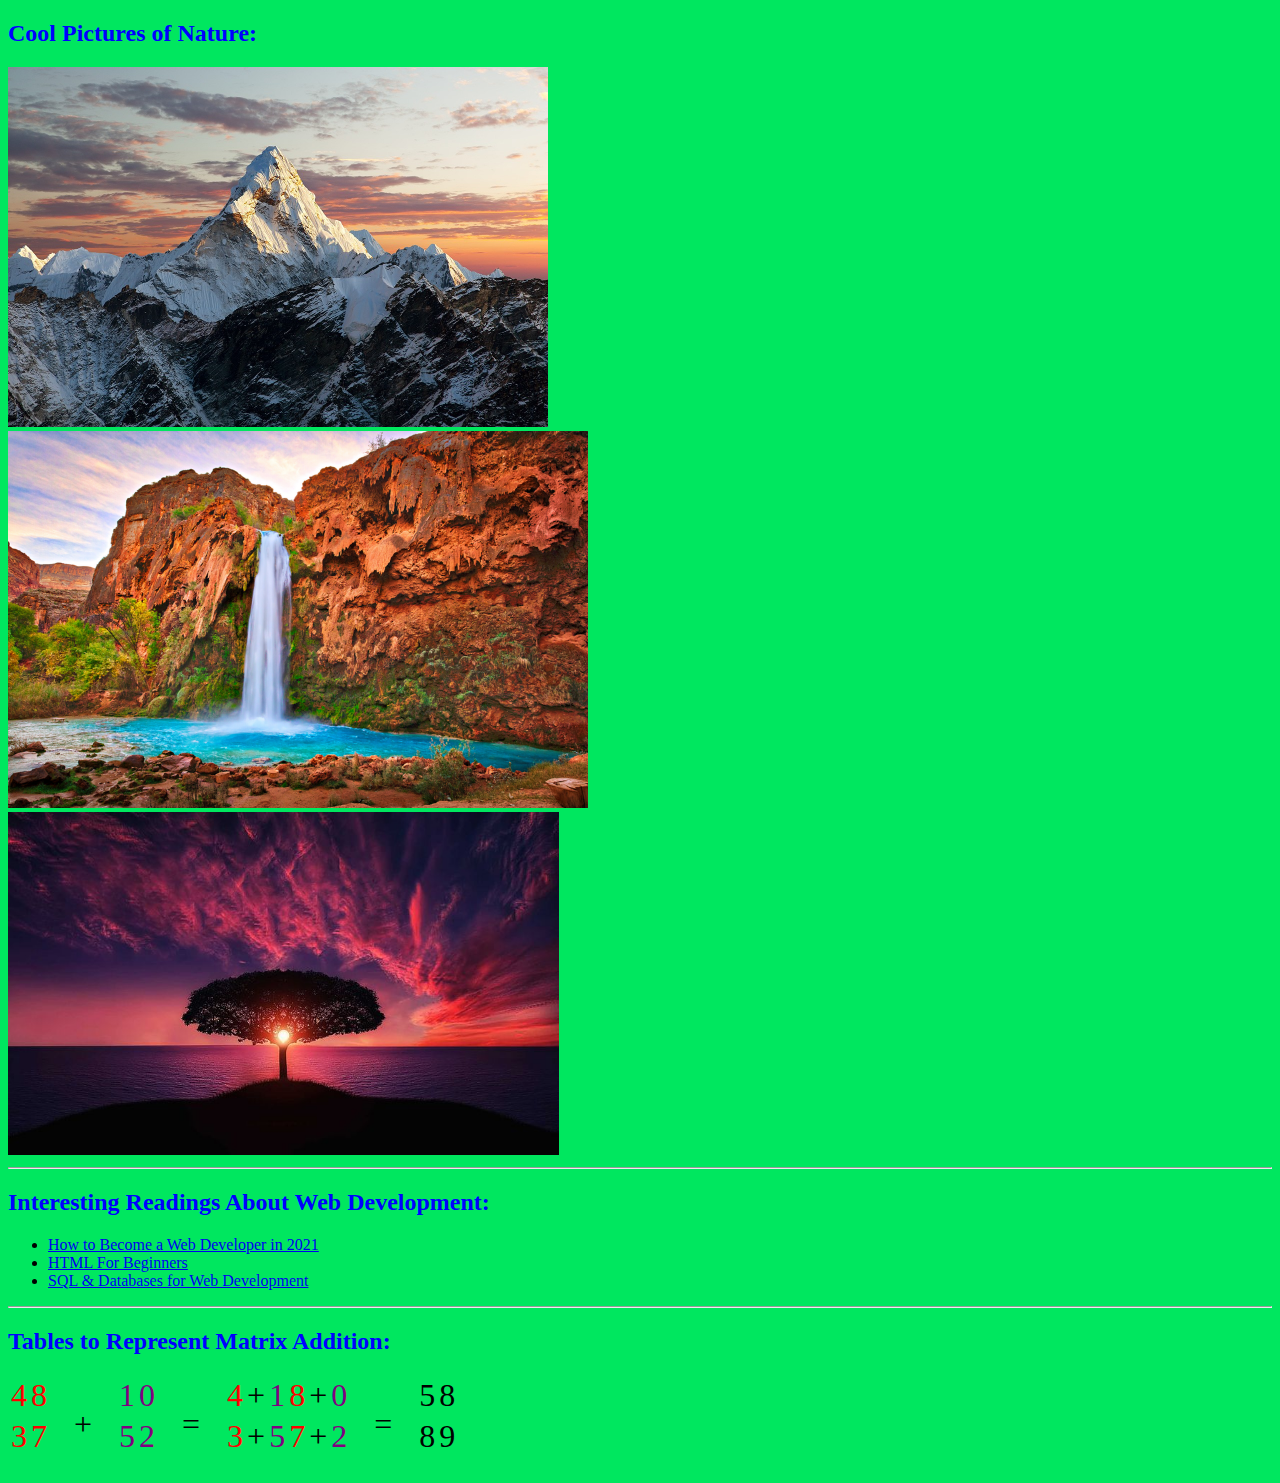
==== index.html @ ed4e2d64 "Add files via upload" ====
<!--
File: HW1.html
GUI Assignment: Creating Your First Web Page
This webpage shows the use of images, links, tables, and CSS styling.
Peyton Somerville
9/14/2021
-->

<!DOCTYPE html>
<html lang="en">

    <head>
	    <meta charset="utf-8">
	    <title>My First Web Page!</title>
	    <link rel="stylesheet" href="HW1style.css">
	</head>

    <body>
		<!-- Images -->
	    <h2>Cool Pictures of Nature:</h2>
	    <img class="mountain" src="mountains.jpg" alt="mountain">
		<br>
		<img class="waterfall" src="waterfall.png" alt="waterfall">
		<br>
		<img class="tree" src="tree.jpg" alt="tree">
		
		<hr>
		
		<!-- Working Links/ Informative Readings -->
		<h2>Interesting Readings About Web Development:</h2>
		<ul>
		    <li><a href="https://careerfoundry.com/en/blog/web-development/what-does-it-take-to-become-a-web-developer-everything-you-need-to-know-before-getting-started/">How to Become a Web Developer in 2021</a></li>
			<li><a href="https://html.com/">HTML For Beginners</a></li>
			<li><a href="https://www.codingninjas.com/blog/2020/11/28/sql-databases-for-web-development/">SQL & Databases for Web Development</a></li>
		</ul>
		
		<hr>
		
		<!-- Tables -->
		<h2>Tables to Represent Matrix Addition:</h2>
		<div class="sidebyside">
            <div>
		        <table class="matrix1">
	                <tr>
		                <td>4</td>
			            <td>8</td>
		            </tr>
		            <tr>
			            <td>3</td>
			            <td>7</td>
		            </tr>
	            </table>
		    </div>
		
		    <p>&nbsp;&nbsp; + &nbsp;&nbsp;</p>    <!-- &nbsp; is a non-breaking space tag to create whitespace -->
		    <div>
		        <table class="matrix2">
	                <tr>
		                <td>1</td>
			            <td>0</td>
		            </tr>
		            <tr>
			            <td>5</td>
			            <td>2</td>
		            </tr>
	            </table>
		    </div>
		
		    <p>&nbsp;&nbsp; = &nbsp;&nbsp;</p>
		    <div>
		        <table>
		            <tr>
			            <td class="m1">4</td>
				        <td>+</td>
				        <td class="m2">1</td>
				        <td class="m1">8</td>
				        <td>+</td>
				        <td class="m2">0</td>
			        </tr>
			        <tr>
			            <td class="m1">3</td>
				        <td>+</td>
				        <td class="m2">5</td>
				        <td class="m1">7</td>
				        <td>+</td>
				        <td class="m2">2</td>
			        </tr>
		        </table>
		    </div>
		
		    <p>&nbsp;&nbsp; = &nbsp;&nbsp;</p>
		    <div>
		        <table>
	                <tr>
		                <td>5</td>
			            <td>8</td>
		            </tr>
		            <tr>
			            <td>8</td>
			            <td>9</td>
		            </tr>
	            </table>
		    </div>
		</div>
	</body>
</html>
---- HW1style.css ----
/*
File: HW1style.css
GUI Assignment: Creating Your First Web Page
This webpage shows the use of images, links, tables, and CSS styling.
Peyton Somerville
9/14/2021
*/

/* Styling for whole page */
body {
    background-color: rgb(0, 231, 95);
	font-family: "Lucida Handwriting", "Brush Script MT", Cursive;
}

/* Styling for headers */
h2 {
    color: blue;
}

/* Styling for pictures */
img.mountain {
    width: 540px;
	height: 360px;
}
img.waterfall {
    width: 580px;
	height: 377px;
}
img.tree {
    width: 551px;
	height: 343px;
}

/* Styling for the matrix addition tables */
p, table {
    font-size: 200%;
}
div.sidebyside {
    display: flex;    /* allows tables to be side by side */
}
table.matrix1, td.m1 {
    color: red;
}
table.matrix2, td.m2 {
    color: purple;
}
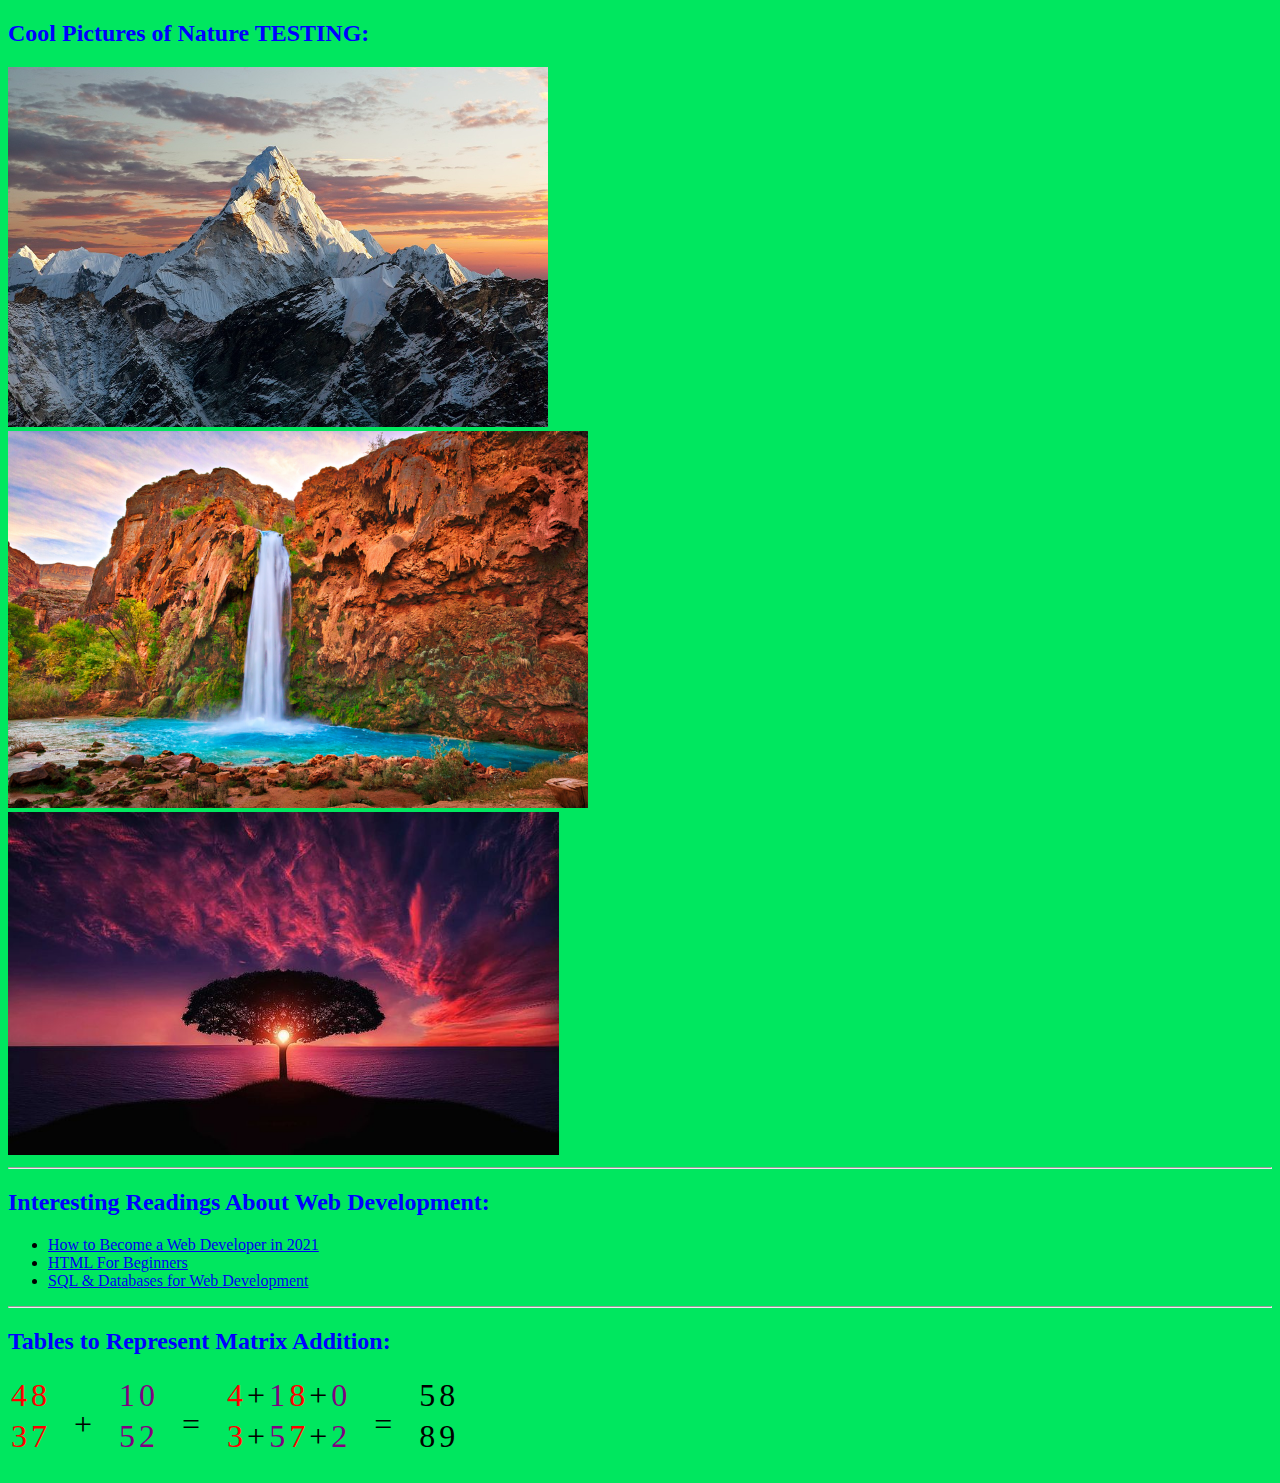
==== commit f263bd17: "Add files via upload" ====
--- a/index.html
+++ b/index.html
@@ -17,7 +17,7 @@
 
     <body>
 		<!-- Images -->
-	    <h2>Cool Pictures of Nature:</h2>
+	    <h2>Cool Pictures of Nature TESTING:</h2>
 	    <img class="mountain" src="mountains.jpg" alt="mountain">
 		<br>
 		<img class="waterfall" src="waterfall.png" alt="waterfall">
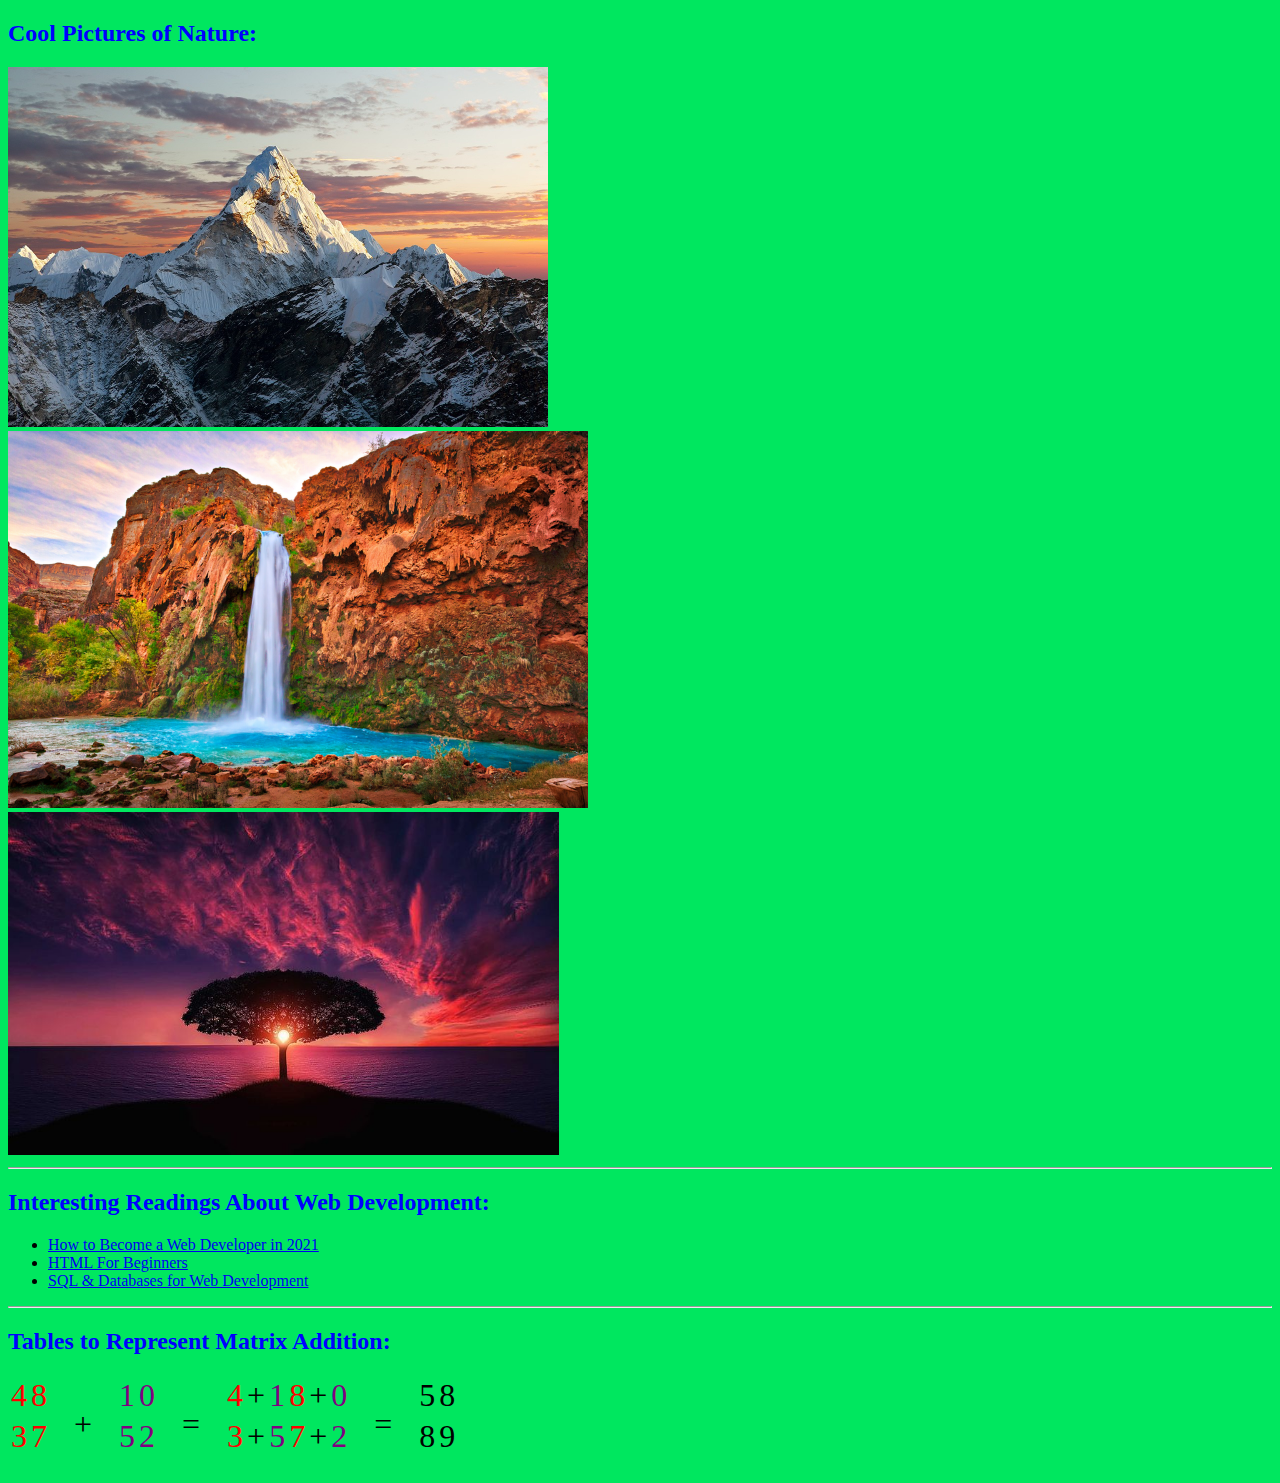
==== commit 32e07195: "Add files via upload" ====
--- a/index.html
+++ b/index.html
@@ -17,7 +17,7 @@
 
     <body>
 		<!-- Images -->
-	    <h2>Cool Pictures of Nature TESTING:</h2>
+	    <h2>Cool Pictures of Nature:</h2>
 	    <img class="mountain" src="mountains.jpg" alt="mountain">
 		<br>
 		<img class="waterfall" src="waterfall.png" alt="waterfall">
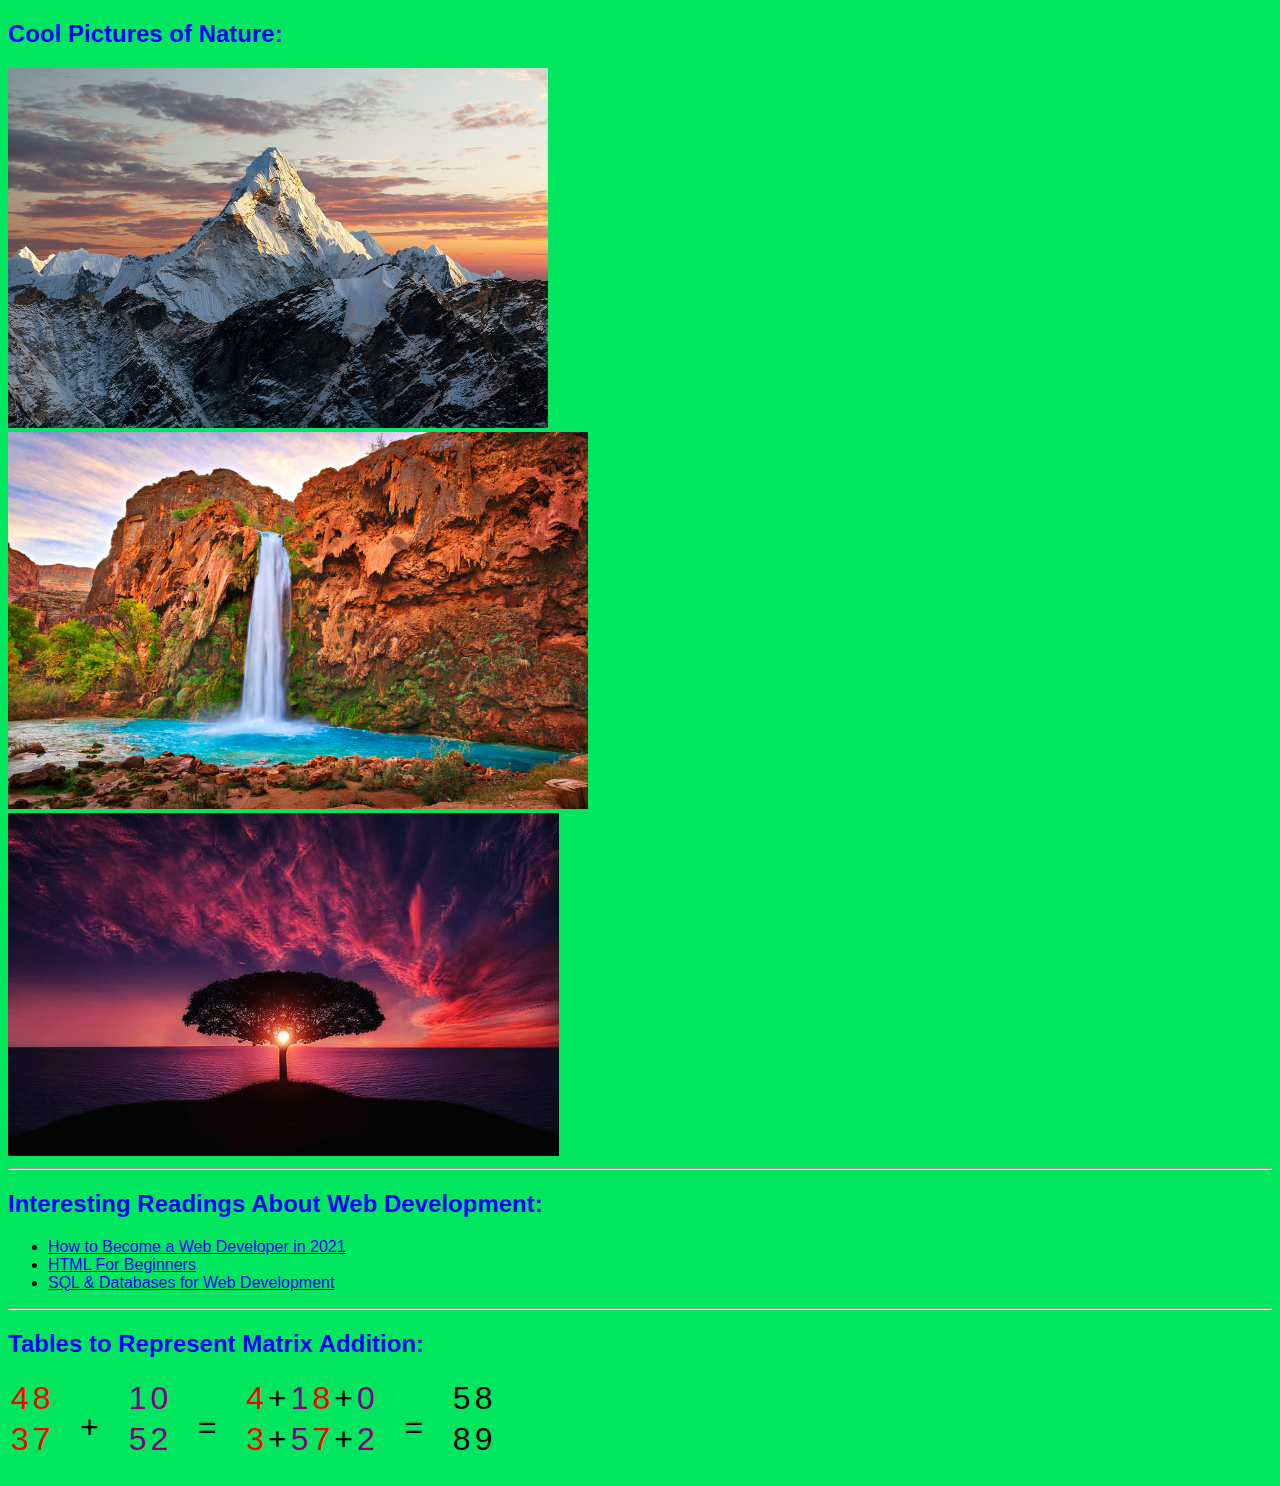
==== commit adeef3eb: "Add files via upload" ====
--- a/index.html
+++ b/index.html
@@ -1,5 +1,5 @@
 <!--
-File: HW1.html
+File: index.html
 GUI Assignment: Creating Your First Web Page
 This webpage shows the use of images, links, tables, and CSS styling.
 Peyton Somerville
--- a/HW1style.css
+++ b/HW1style.css
@@ -9,7 +9,7 @@
 /* Styling for whole page */
 body {
     background-color: rgb(0, 231, 95);
-	font-family: "Lucida Handwriting", "Brush Script MT", Cursive;
+	font-family: Arial, Verdana, sans-serif;
 }
 
 /* Styling for headers */
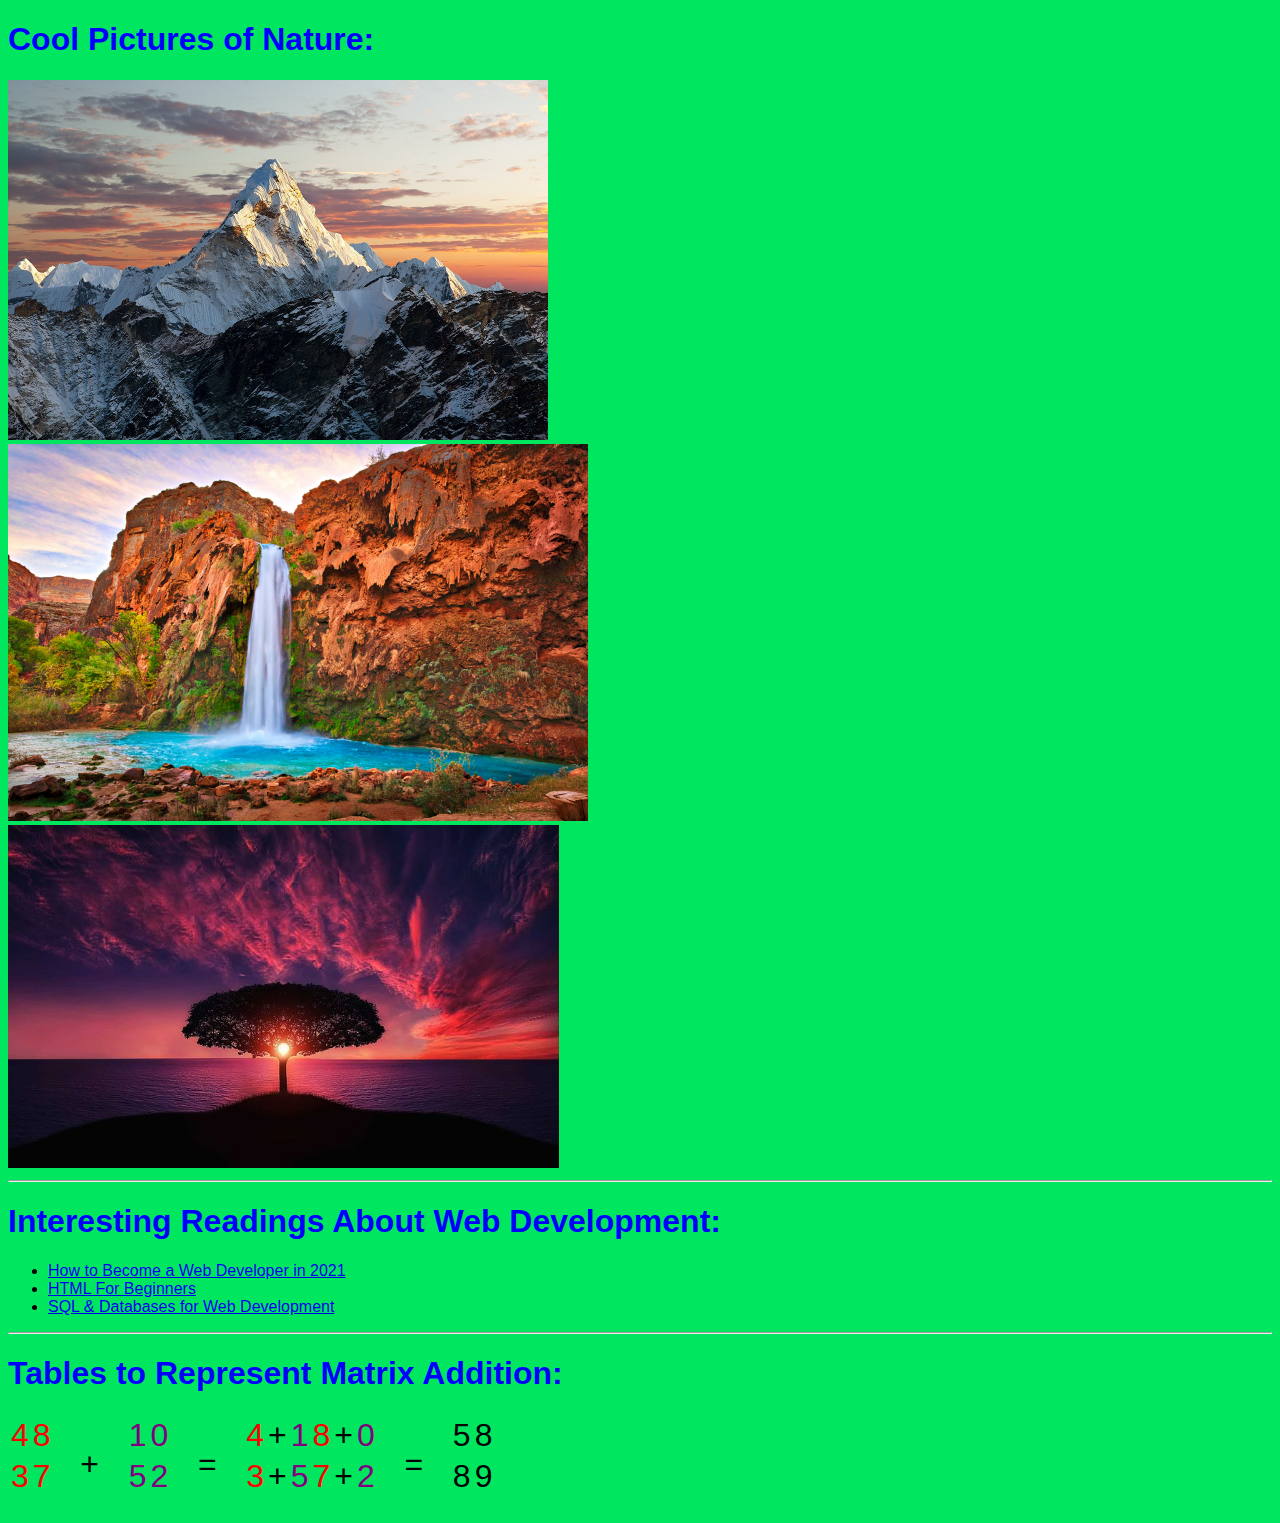
==== commit d2a47690: "Add files via upload" ====
--- a/index.html
+++ b/index.html
@@ -17,7 +17,7 @@
 
     <body>
 		<!-- Images -->
-	    <h2>Cool Pictures of Nature:</h2>
+	    <h1>Cool Pictures of Nature:</h1>
 	    <img class="mountain" src="mountains.jpg" alt="mountain">
 		<br>
 		<img class="waterfall" src="waterfall.png" alt="waterfall">
@@ -27,7 +27,7 @@
 		<hr>
 		
 		<!-- Working Links/ Informative Readings -->
-		<h2>Interesting Readings About Web Development:</h2>
+		<h1>Interesting Readings About Web Development:</h1>
 		<ul>
 		    <li><a href="https://careerfoundry.com/en/blog/web-development/what-does-it-take-to-become-a-web-developer-everything-you-need-to-know-before-getting-started/">How to Become a Web Developer in 2021</a></li>
 			<li><a href="https://html.com/">HTML For Beginners</a></li>
@@ -37,7 +37,7 @@
 		<hr>
 		
 		<!-- Tables -->
-		<h2>Tables to Represent Matrix Addition:</h2>
+		<h1>Tables to Represent Matrix Addition:</h1>
 		<div class="sidebyside">
             <div>
 		        <table class="matrix1">
--- a/HW1style.css
+++ b/HW1style.css
@@ -13,7 +13,7 @@
 }
 
 /* Styling for headers */
-h2 {
+h1 {
     color: blue;
 }
 
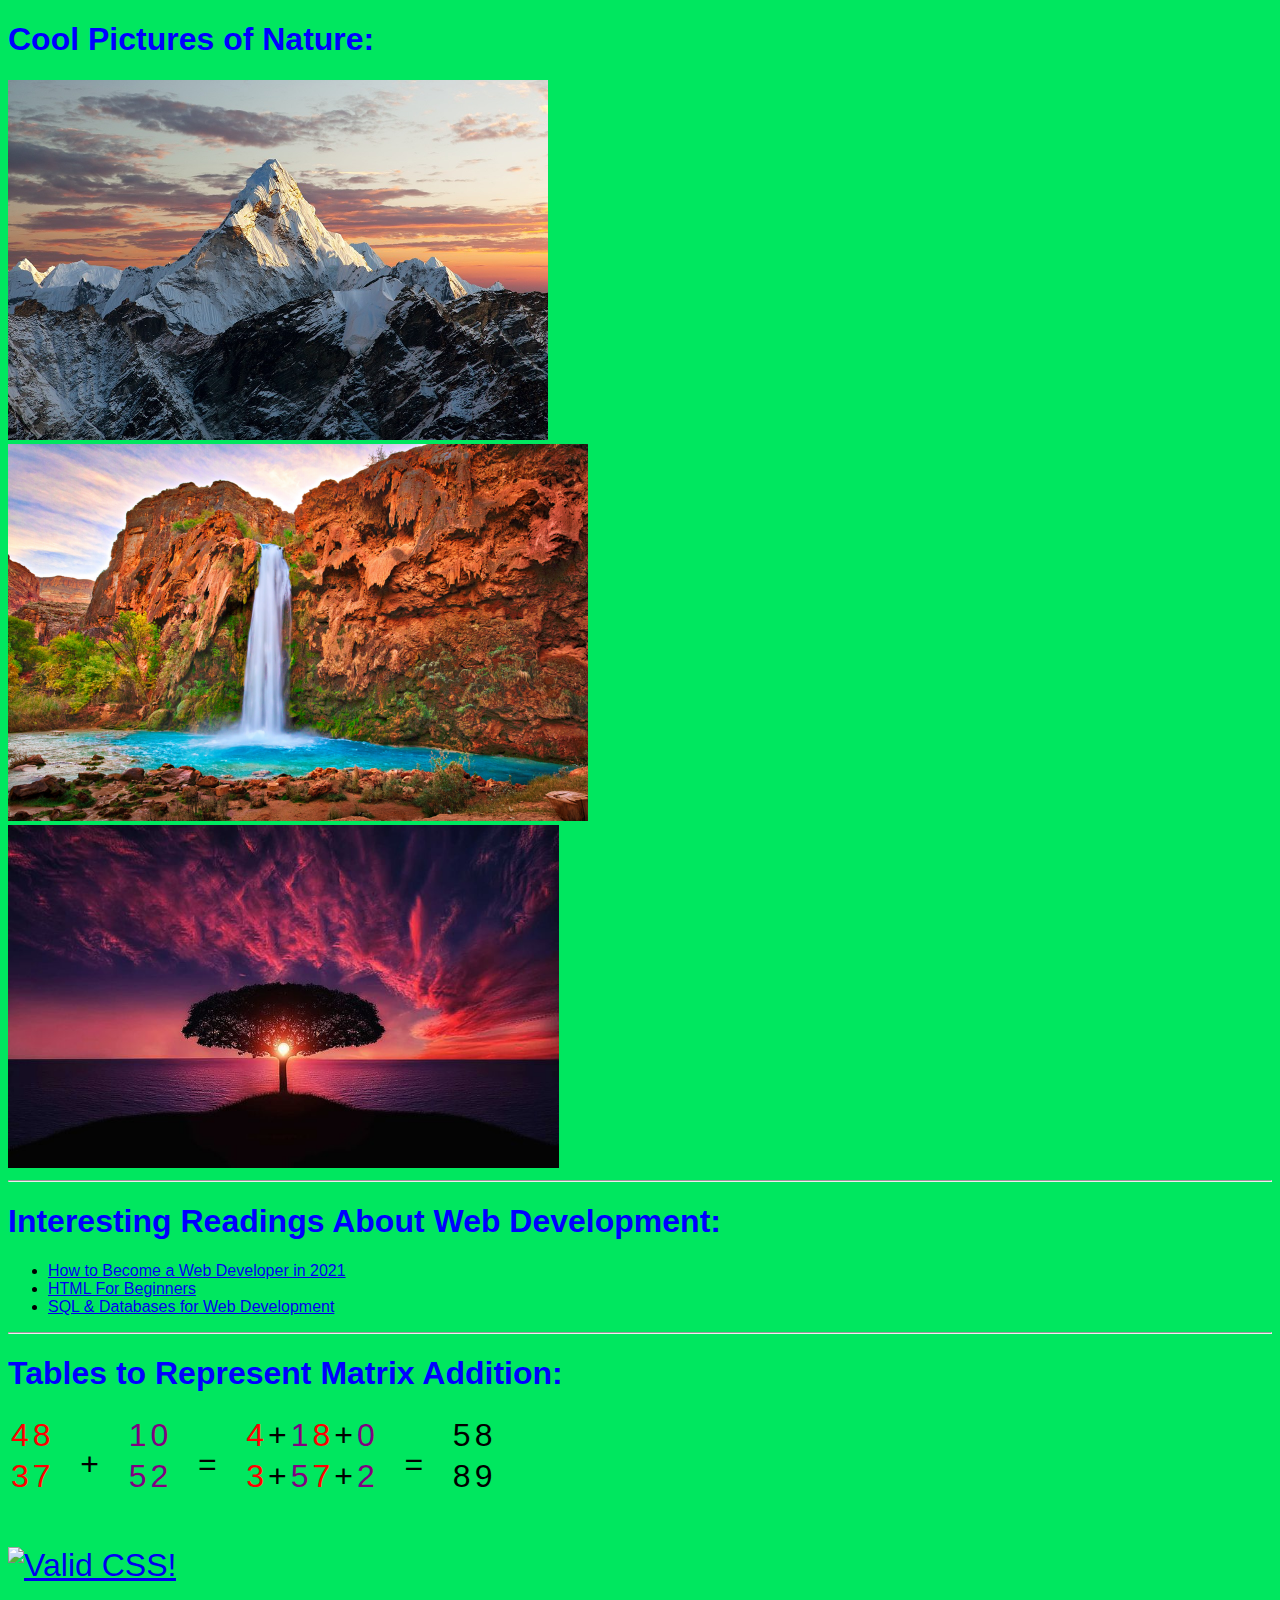
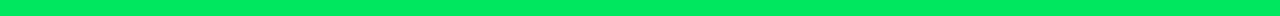
==== commit 09d01e09: "Add files via upload" ====
--- a/index.html
+++ b/index.html
@@ -18,11 +18,11 @@
     <body>
 		<!-- Images -->
 	    <h1>Cool Pictures of Nature:</h1>
-	    <img class="mountain" src="mountains.jpg" alt="mountain">
+	    <img id="mountain" src="mountains.jpg" alt="mountain">
 		<br>
-		<img class="waterfall" src="waterfall.png" alt="waterfall">
+		<img id="waterfall" src="waterfall.png" alt="waterfall">
 		<br>
-		<img class="tree" src="tree.jpg" alt="tree">
+		<img id="tree" src="tree.jpg" alt="tree">
 		
 		<hr>
 		
@@ -38,9 +38,9 @@
 		
 		<!-- Tables -->
 		<h1>Tables to Represent Matrix Addition:</h1>
-		<div class="sidebyside">
+		<div id="sidebyside">
             <div>
-		        <table class="matrix1">
+		        <table id="matrix1">
 	                <tr>
 		                <td>4</td>
 			            <td>8</td>
@@ -54,7 +54,7 @@
 		
 		    <p>&nbsp;&nbsp; + &nbsp;&nbsp;</p>    <!-- &nbsp; is a non-breaking space tag to create whitespace -->
 		    <div>
-		        <table class="matrix2">
+		        <table id="matrix2">
 	                <tr>
 		                <td>1</td>
 			            <td>0</td>
@@ -102,5 +102,13 @@
 	            </table>
 		    </div>
 		</div>
+		
+		<p>
+            <a href="https://jigsaw.w3.org/css-validator/check/referer">
+            <img style="border:0;width:88px;height:31px"
+                src="https://jigsaw.w3.org/css-validator/images/vcss"
+                alt="Valid CSS!" />
+            </a>
+        </p>
 	</body>
 </html>--- a/HW1style.css
+++ b/HW1style.css
@@ -18,15 +18,15 @@
 }
 
 /* Styling for pictures */
-img.mountain {
+#mountain {
     width: 540px;
 	height: 360px;
 }
-img.waterfall {
+#waterfall {
     width: 580px;
 	height: 377px;
 }
-img.tree {
+#tree {
     width: 551px;
 	height: 343px;
 }
@@ -35,12 +35,12 @@
 p, table {
     font-size: 200%;
 }
-div.sidebyside {
+#sidebyside {
     display: flex;    /* allows tables to be side by side */
 }
-table.matrix1, td.m1 {
+#matrix1, td.m1 {
     color: red;
 }
-table.matrix2, td.m2 {
+#matrix2, td.m2 {
     color: purple;
 }